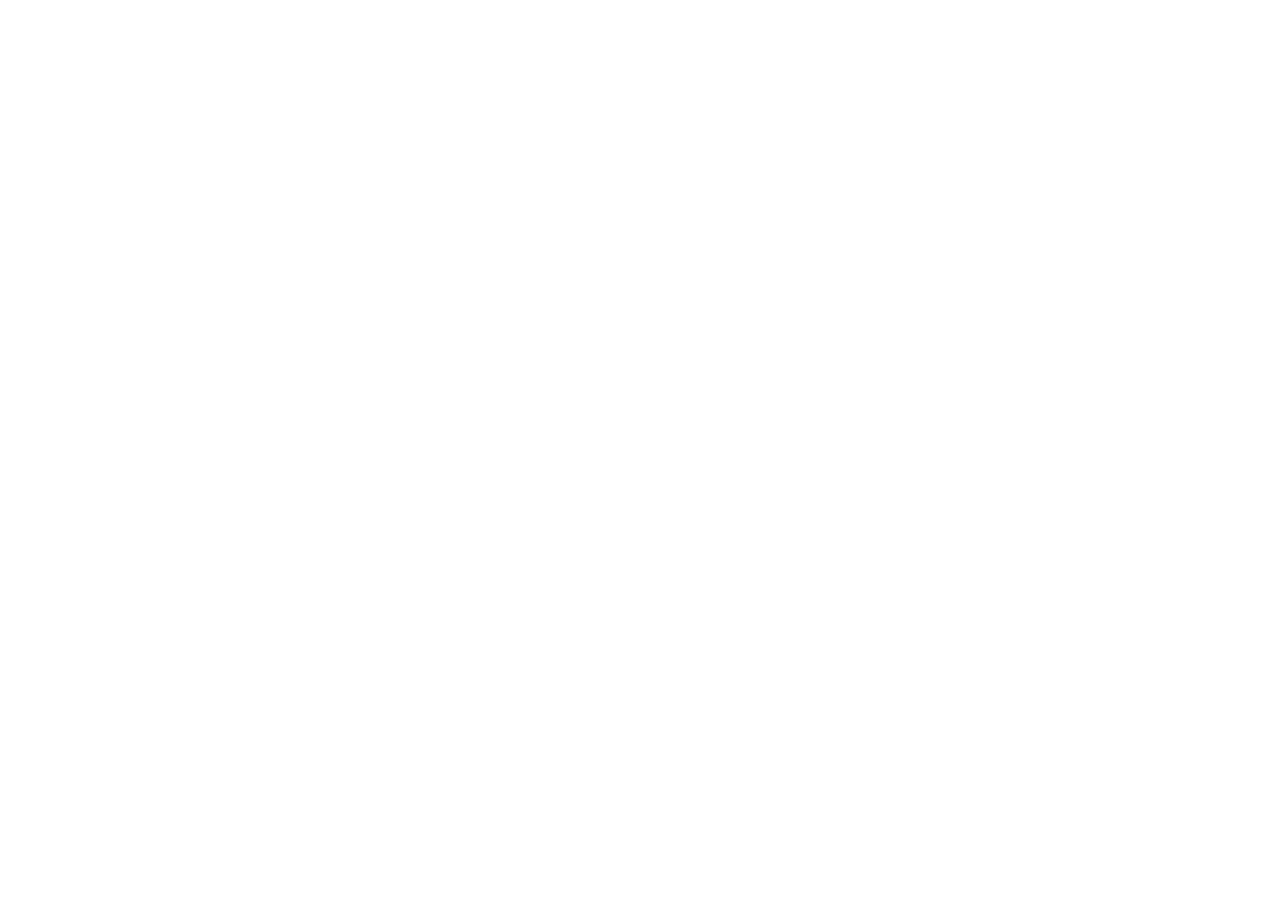
==== something.html @ 8d98f918 "Create something.html" ====
<!DOCTYPE html>
<html>
	<head>
		<meta charset="utf-8">
		<title>Jack Furmanek's Kickass Website</title>
		<style>
			body {
				margin: 0;
				overflow: hidden; /* Hide overflow to prevent scrolling of the background content */
			}

			.foreground-container {
				position: fixed;
				top: 0;
				left: 0;
				width: 100%;
				height: 100%;
				overflow-y: auto; /* Enable vertical scrolling */
				z-index: 1; /* Place it above the canvas */
			}

			.foreground {
				color: white;
				padding: 20px; /* Add some padding for visibility */
				background: rgba(0, 0, 0, 0); /* Add a semi-transparent background */
			}

			canvas {
				position: fixed;
				top: 0;
				left: 0;
				z-index: 0; /* Place the canvas in the background */
			}
		</style>
	</head>
	<body>
		<div class="foreground-container" onscroll="moveCamera()">
			<div class="foreground">
				<p>what?</p>
				<p>what?</p>
				<p>what?</p>
				<p>what?</p>
				<p>what?</p>
				<p>what?</p>
				<p>what?</p>
				<p>what?</p>
				<p>what?</p>
				<p>what?</p>
				<p>what?</p>
				<p>what?</p>
				<p>what?</p>
				<p>what?</p>
				<p>what?</p>
				<p>what?</p>
				<p>what?</p>
				<p>what?</p>
				<p>what?</p>
				<p>what?</p>
				<p>what?</p>
				<p>what?</p>
				<p>what?</p>
				<p>what?</p>
				<p>what?</p>
				<p>what?</p>
				<p>what?</p>
				<p>what?</p>
				<p>what?</p>
				<p>what?</p>
				<p>what?</p>
				<p>what?</p>
				<p>what?</p>
				<p>what?</p>
				<p>what?</p>
				<p>what?</p>
				<p>what?</p>
				<p>what?</p>
				<p>what?</p>
				<p>what?</p>
				<p>what?</p>
				<p>what?</p>
				<p>what?</p>
				<p>what?</p>
				<p>what?</p>
				<p>what?</p>
				<p>what?</p>
				<p>what?</p>
				<p>what?</p>
				<p>what?</p>
				<p>what?</p>
				<p>what?</p>
				<p>what?</p>
				<p>what?</p>
				<p>what?</p>
				<p>what?</p>
				<p>what?</p>
				<p>what?</p>
				<p>what?</p>
				<p>what?</p>
				<p>what?</p>
				<p>what?</p>
				<p>what?</p>
				<p>what?</p>
				<p>what?</p>
				<p>what?</p>
				<p>what?</p>
				<p>what?</p>
				<p>what?</p>
				<p>what?</p>
				<p>what?</p>
				<p>what?</p>
				<p>what?</p>
				<p>what?</p>
				<p>what?</p>
				<p>what?</p>
				<p>what?</p>
				<p>what?</p>
				<p>what?</p>
				<p>what?</p>
				<p>what?</p>
				<p>what?</p>
				<p>what?</p>
				<p>what?</p>
				<p>what?</p>
				<p>what?</p>
				<p>what?</p>
				<p>what?</p>
				<p>what?</p>
				<p>what?</p>
				<p>what?</p>
				<p>what?</p>
				<p>what?</p>
				<p>what?</p>
				<p>what?</p>
				<p>what?</p>
				<p>what?</p>
				<p>what?</p>
				<p>what?</p>
				<p>what?</p>
				<p>what?</p>
				<p>what?</p>
				<p>what?</p>
				<p>what?</p>
				<p>what?</p>
				<p>what?</p>
				<p>what?</p>
				<p>what?</p>
				<p>what?</p>
				<p>what?</p>
				<p>what?</p>
				<p>what?</p>
				<p>what?</p>
				<p>what?</p>
				<p>what?</p>
				<p>what?</p>
				<p>what?</p>
				<p>what?</p>
				<p>what?</p>
				<p>what?</p>
				<p>what?</p>
				<p>what?</p>
				<p>what?</p>
				<p>what?</p>
				<p>what?</p>
				<p>what?</p>
				<p>what?</p>
				<p>what?</p>
				<p>what?</p>
				<p>what?</p>
				<p>what?</p>
				<p>what?</p>
				<p>what?</p>
				<p>what?</p>
				<p>what?</p>
				
			</div>
		</div>

		<script src="three.js"></script>
		<script>
			const scene = new THREE.Scene();
			const camera = new THREE.PerspectiveCamera( 75, window.innerWidth / window.innerHeight, 0.1, 1000 );

			const renderer = new THREE.WebGLRenderer();
			renderer.setSize( window.innerWidth, window.innerHeight );
			document.body.appendChild( renderer.domElement );

			const geometry = new THREE.BoxGeometry( 10, 20, 2 );
			const material = new THREE.MeshBasicMaterial( { color: 0xFF5733, wireframe: true } );
			const cube = new THREE.Mesh( geometry, material );
			scene.add( cube );

			camera.position.z = 40;
			const cubeInitY = 0;
			cube.rotation.y = cubeInitY;

			const cameraInitX = 0;
			camera.position.x = cameraInitX;

			function moveCamera() {
				const container = document.querySelector('.foreground-container');
				const scrollPosition = container.scrollTop;

				camera.position.x = (scrollPosition * -0.05) + cameraInitX;
			}

			sincount = 0;

			function animate() {
				requestAnimationFrame(animate);

				sincount += 0.01;
				cube.position.y = 3 * Math.sin(sincount * 4);
				cube.rotation.x = 0.25 * Math.sin(sincount);
				cube.rotation.y = (0.15 * Math.sin(sincount * 1.25)) + cubeInitY;
				cube.rotation.z = 0.15 * Math.sin(sincount * 1.25);

				renderer.render(scene, camera);
			}

			animate();
		</script>
	</body>
</html>
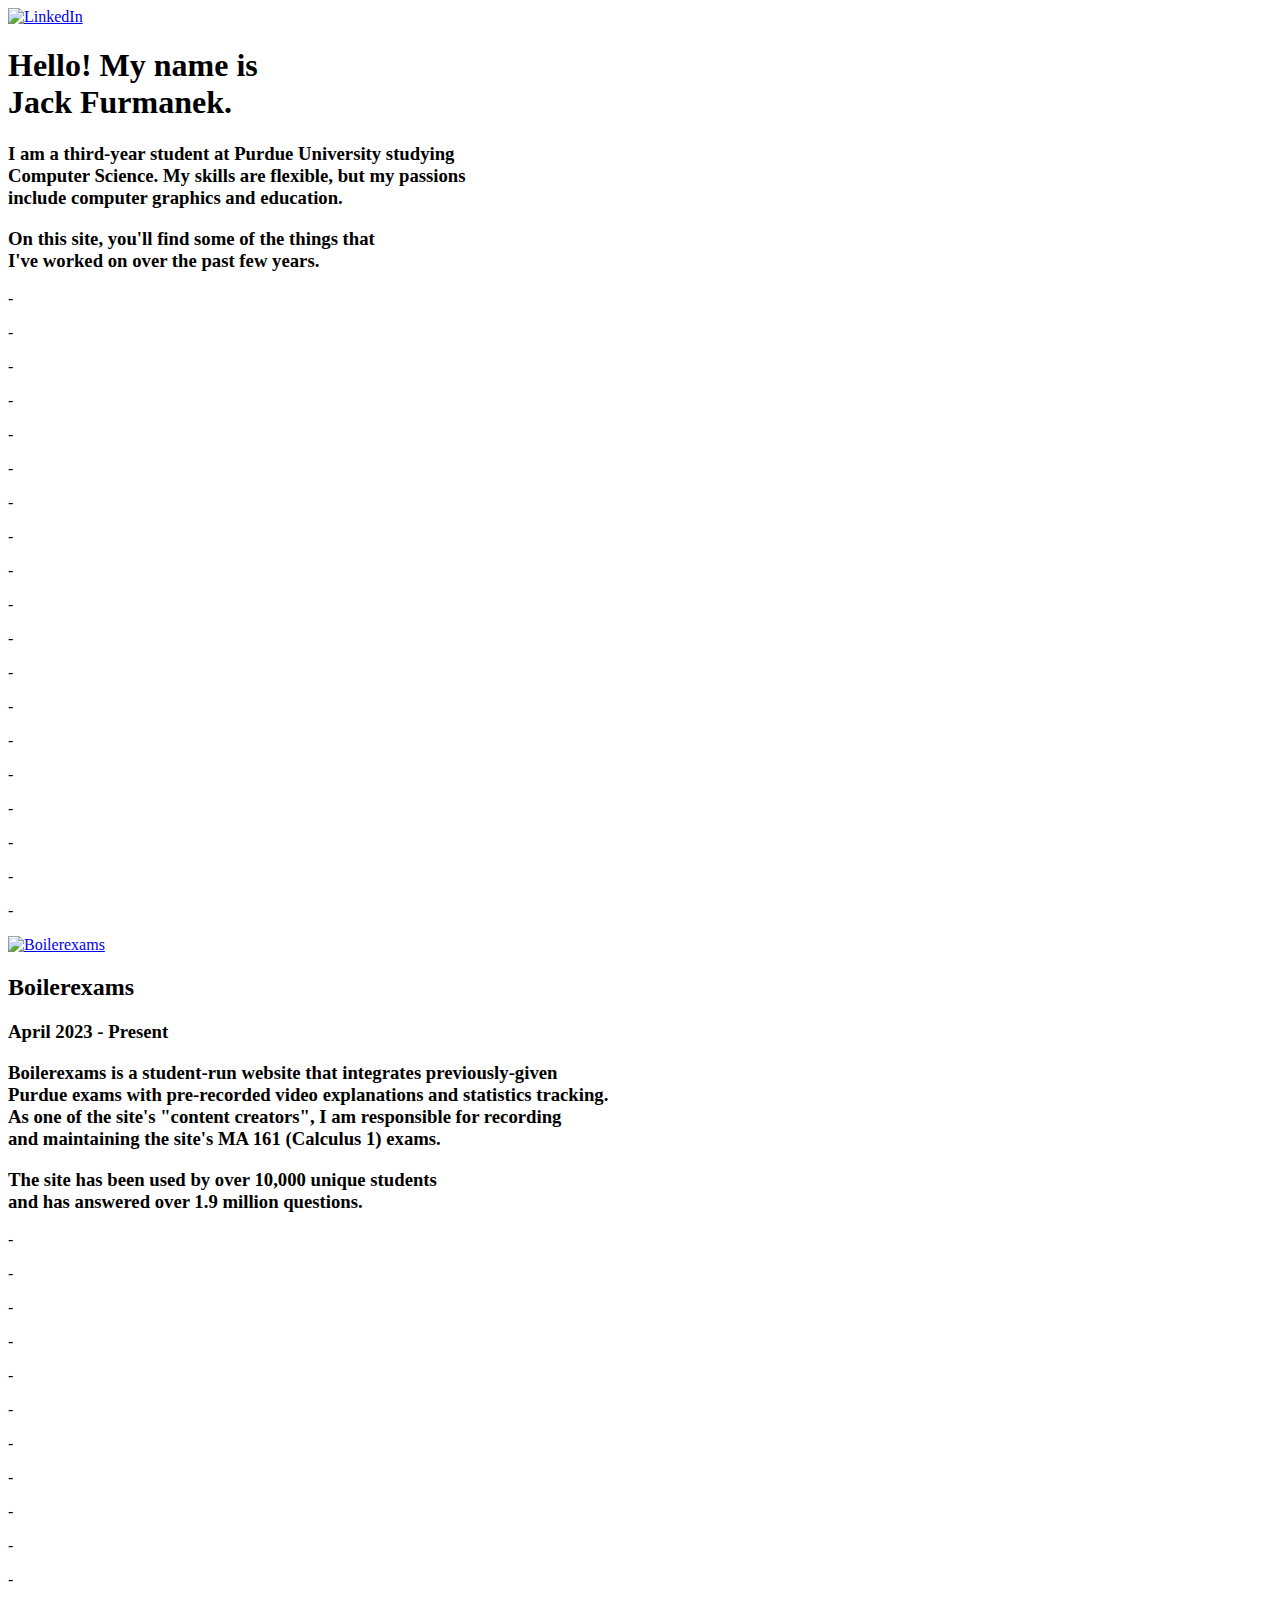
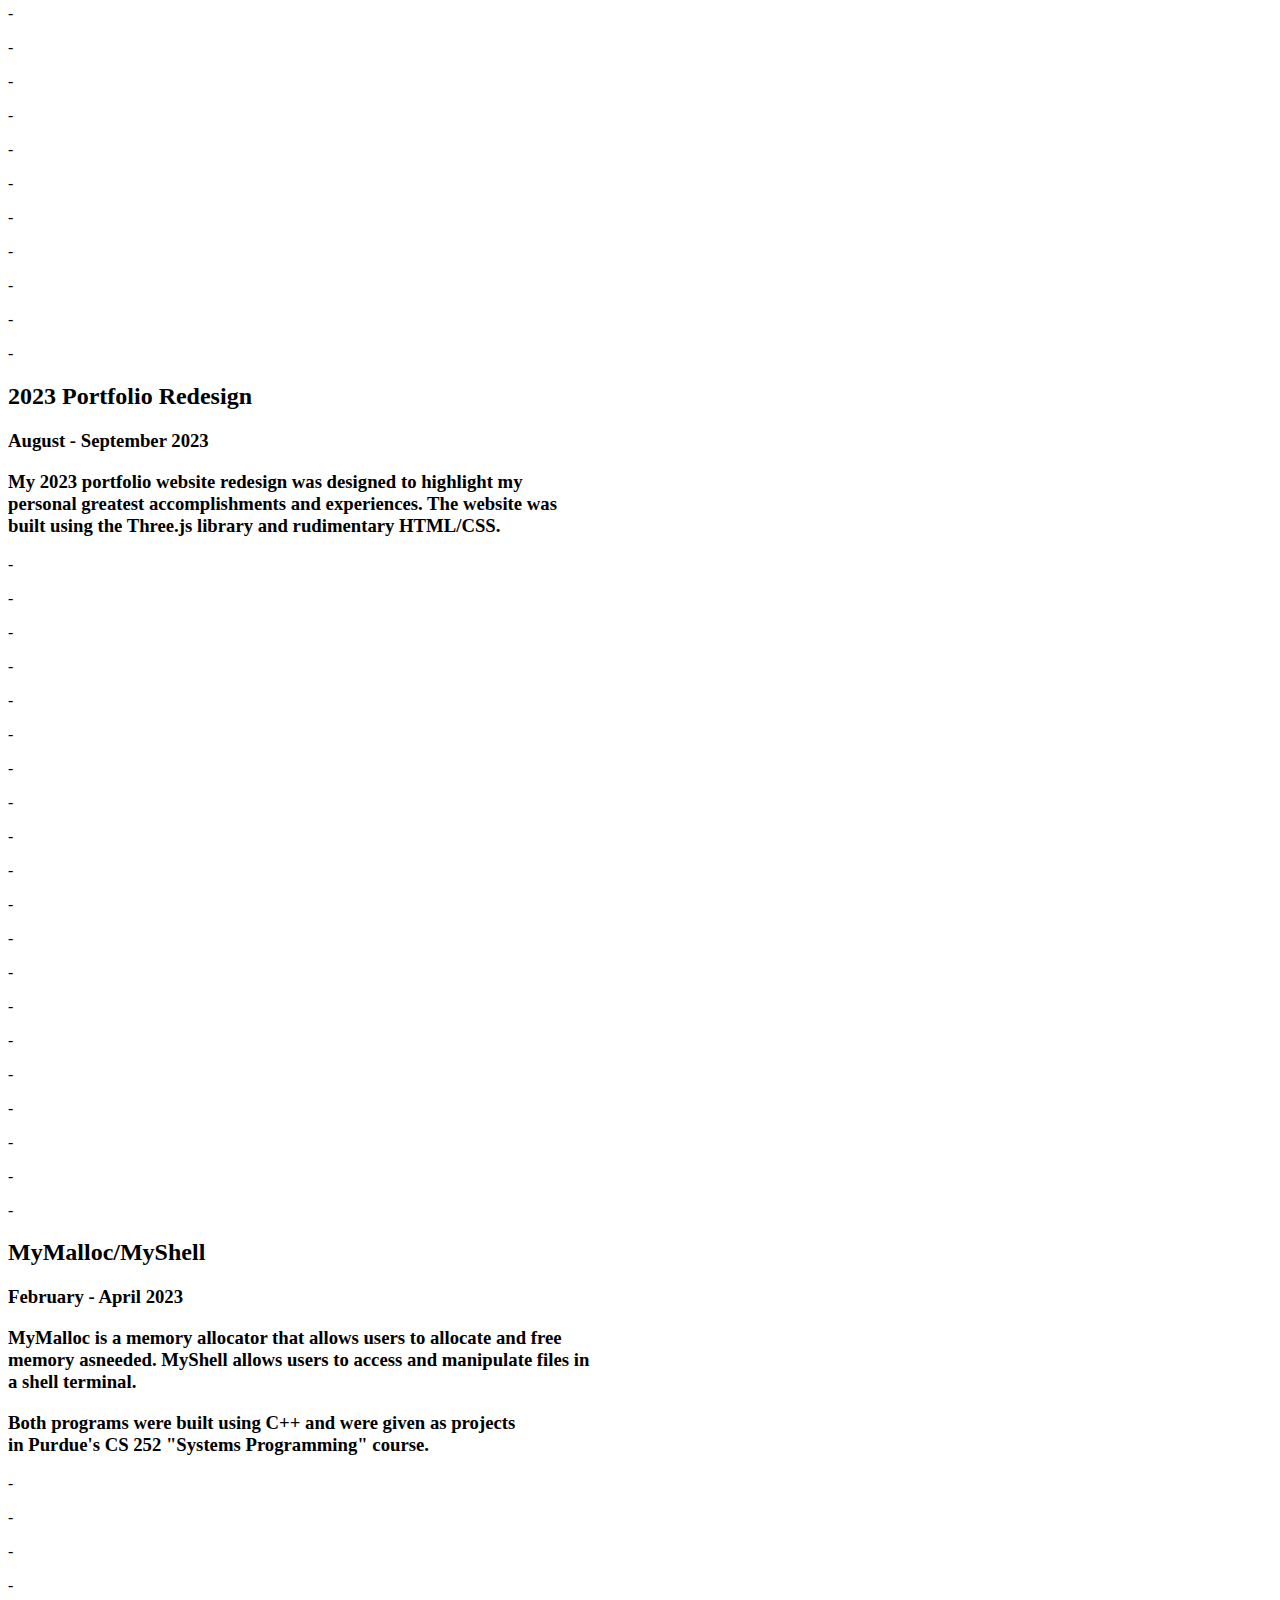
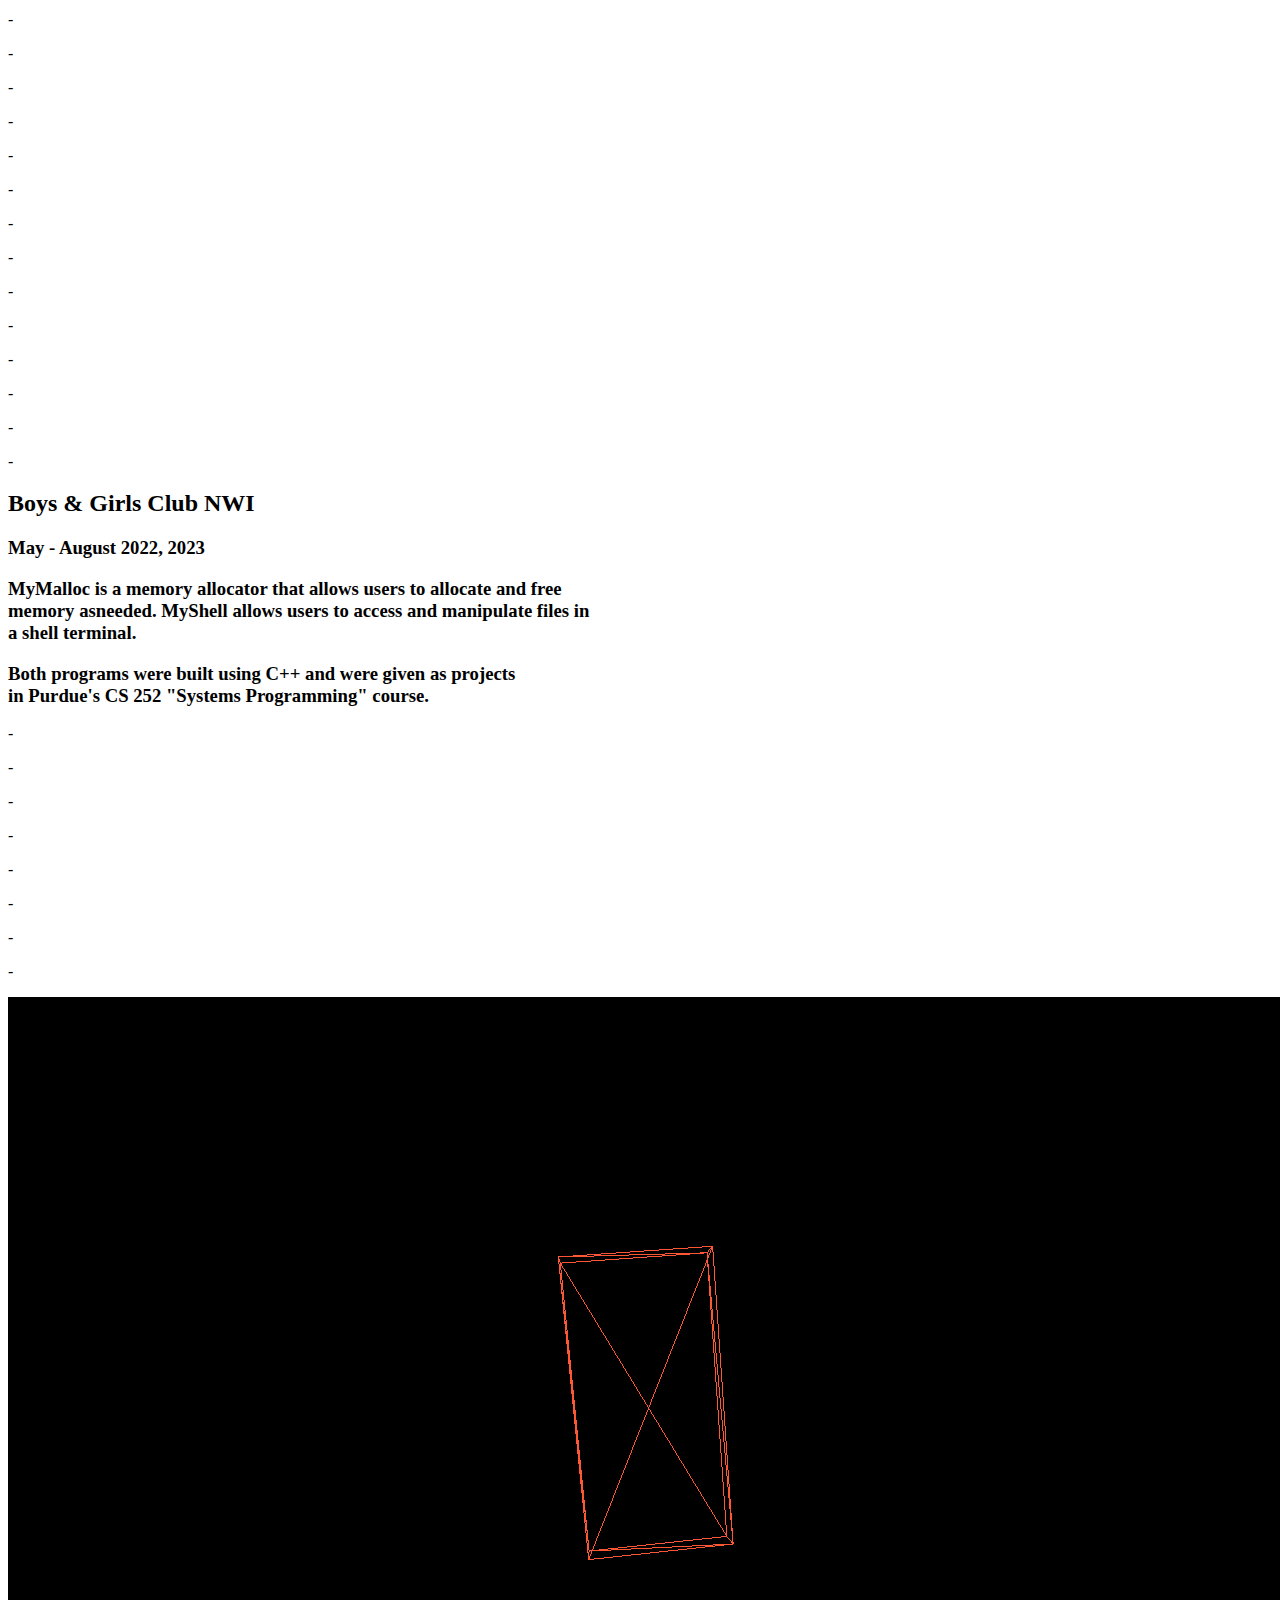
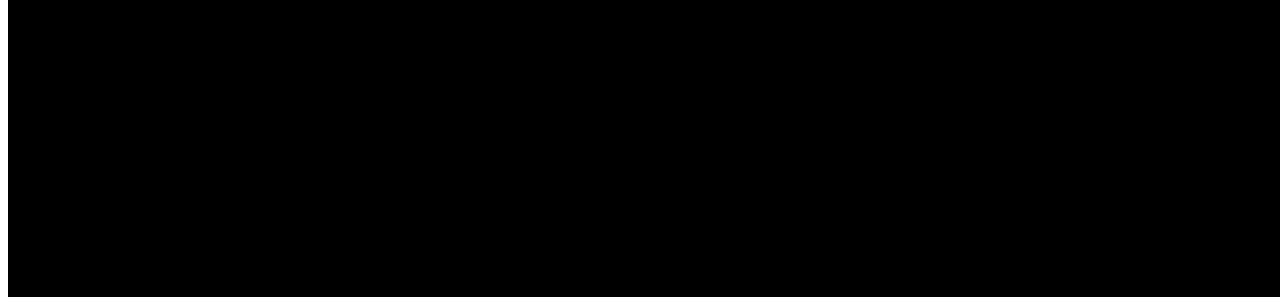
==== commit 4153029e: "Update something.html" ====
--- a/something.html
+++ b/something.html
@@ -3,175 +3,144 @@
 	<head>
 		<meta charset="utf-8">
 		<title>Jack Furmanek's Kickass Website</title>
-		<style>
-			body {
-				margin: 0;
-				overflow: hidden; /* Hide overflow to prevent scrolling of the background content */
-			}
-
-			.foreground-container {
-				position: fixed;
-				top: 0;
-				left: 0;
-				width: 100%;
-				height: 100%;
-				overflow-y: auto; /* Enable vertical scrolling */
-				z-index: 1; /* Place it above the canvas */
-			}
-
-			.foreground {
-				color: white;
-				padding: 20px; /* Add some padding for visibility */
-				background: rgba(0, 0, 0, 0); /* Add a semi-transparent background */
-			}
-
-			canvas {
-				position: fixed;
-				top: 0;
-				left: 0;
-				z-index: 0; /* Place the canvas in the background */
-			}
-		</style>
+		<link rel="stylesheet" type="text/css" href="style.css">
 	</head>
 	<body>
 		<div class="foreground-container" onscroll="moveCamera()">
 			<div class="foreground">
-				<p>what?</p>
-				<p>what?</p>
-				<p>what?</p>
-				<p>what?</p>
-				<p>what?</p>
-				<p>what?</p>
-				<p>what?</p>
-				<p>what?</p>
-				<p>what?</p>
-				<p>what?</p>
-				<p>what?</p>
-				<p>what?</p>
-				<p>what?</p>
-				<p>what?</p>
-				<p>what?</p>
-				<p>what?</p>
-				<p>what?</p>
-				<p>what?</p>
-				<p>what?</p>
-				<p>what?</p>
-				<p>what?</p>
-				<p>what?</p>
-				<p>what?</p>
-				<p>what?</p>
-				<p>what?</p>
-				<p>what?</p>
-				<p>what?</p>
-				<p>what?</p>
-				<p>what?</p>
-				<p>what?</p>
-				<p>what?</p>
-				<p>what?</p>
-				<p>what?</p>
-				<p>what?</p>
-				<p>what?</p>
-				<p>what?</p>
-				<p>what?</p>
-				<p>what?</p>
-				<p>what?</p>
-				<p>what?</p>
-				<p>what?</p>
-				<p>what?</p>
-				<p>what?</p>
-				<p>what?</p>
-				<p>what?</p>
-				<p>what?</p>
-				<p>what?</p>
-				<p>what?</p>
-				<p>what?</p>
-				<p>what?</p>
-				<p>what?</p>
-				<p>what?</p>
-				<p>what?</p>
-				<p>what?</p>
-				<p>what?</p>
-				<p>what?</p>
-				<p>what?</p>
-				<p>what?</p>
-				<p>what?</p>
-				<p>what?</p>
-				<p>what?</p>
-				<p>what?</p>
-				<p>what?</p>
-				<p>what?</p>
-				<p>what?</p>
-				<p>what?</p>
-				<p>what?</p>
-				<p>what?</p>
-				<p>what?</p>
-				<p>what?</p>
-				<p>what?</p>
-				<p>what?</p>
-				<p>what?</p>
-				<p>what?</p>
-				<p>what?</p>
-				<p>what?</p>
-				<p>what?</p>
-				<p>what?</p>
-				<p>what?</p>
-				<p>what?</p>
-				<p>what?</p>
-				<p>what?</p>
-				<p>what?</p>
-				<p>what?</p>
-				<p>what?</p>
-				<p>what?</p>
-				<p>what?</p>
-				<p>what?</p>
-				<p>what?</p>
-				<p>what?</p>
-				<p>what?</p>
-				<p>what?</p>
-				<p>what?</p>
-				<p>what?</p>
-				<p>what?</p>
-				<p>what?</p>
-				<p>what?</p>
-				<p>what?</p>
-				<p>what?</p>
-				<p>what?</p>
-				<p>what?</p>
-				<p>what?</p>
-				<p>what?</p>
-				<p>what?</p>
-				<p>what?</p>
-				<p>what?</p>
-				<p>what?</p>
-				<p>what?</p>
-				<p>what?</p>
-				<p>what?</p>
-				<p>what?</p>
-				<p>what?</p>
-				<p>what?</p>
-				<p>what?</p>
-				<p>what?</p>
-				<p>what?</p>
-				<p>what?</p>
-				<p>what?</p>
-				<p>what?</p>
-				<p>what?</p>
-				<p>what?</p>
-				<p>what?</p>
-				<p>what?</p>
-				<p>what?</p>
-				<p>what?</p>
-				<p>what?</p>
-				<p>what?</p>
-				<p>what?</p>
-				<p>what?</p>
-				<p>what?</p>
-				<p>what?</p>
-				<p>what?</p>
-				<p>what?</p>
-				<p>what?</p>
-				<p>what?</p>
-				
+				<div>
+					<a href="https://www.linkedin.com/in/jackfurmanek/" target="_blank">
+						<img src="logos\linkedin.png" alt="LinkedIn" width="50" height="50">
+					</a>
+					<!-- <a href="mailto:jackfurmanek@gmail.com" target="_blank">
+						<img src="logos\mail.png" alt="Email" width="50" height="50">
+					</a> -->
+					<h1>Hello! My name is<br>Jack Furmanek.</h1>
+					<h3>I am a third-year student at Purdue University studying<br>Computer Science. My skills are flexible,
+						 but my passions<br>include computer graphics and education.</h3>
+					<h3 class="lasth2">On this site, you'll find some of the things that<br>I've worked on over the past few years.</h3>
+				</div>
+				<div>
+					<p>-</p>
+					<p>-</p>
+					<p>-</p>
+					<p>-</p>
+					<p>-</p>
+					<p>-</p>
+					<p>-</p>
+					<p>-</p>
+					<p>-</p>
+					<p>-</p>
+					<p>-</p>
+					<p>-</p>
+					<p>-</p>
+					<p>-</p>
+					<p>-</p>
+					<p>-</p>
+					<p>-</p>
+					<p>-</p>
+					<p class="lasttick">-</p>
+					<a href="https://www.boilerexams.com" target="_blank">
+						<img src="logos\link.png" alt="Boilerexams" width="35" height="35">
+					</a>
+					<h2>Boilerexams</h2>
+					<h3 class="tenure">April 2023 - Present</h3>
+					<h3>Boilerexams is a student-run website that integrates previously-given<br>
+						Purdue exams with pre-recorded video explanations and statistics tracking.<br>
+						As one of the site's "content creators", I am responsible for recording<br>
+						and maintaining the site's MA 161 (Calculus 1) exams.</h3>
+					<h3 class="lasth2">The site has been used by over 10,000 unique students<br>
+						and has answered over 1.9 million questions.</h3>
+					<p>-</p>
+					<p>-</p>
+					<p>-</p>
+					<p>-</p>
+					<p>-</p>
+					<p>-</p>
+					<p>-</p>
+					<p>-</p>
+					<p>-</p>
+					<p>-</p>
+					<p>-</p>
+					<p>-</p>
+					<p>-</p>
+					<p>-</p>
+					<p>-</p>
+					<p>-</p>
+					<p>-</p>
+					<p>-</p>
+					<p>-</p>
+					<p>-</p>
+					<p>-</p>
+					<p class="lasttick">-</p>
+					<h2>2023 Portfolio Redesign</h2>
+					<h3 class="tenure">August - September 2023</h3>
+					<h3 class="lasth2">My 2023 portfolio website redesign was designed to highlight my<br>personal
+						greatest accomplishments and experiences. The website was<br>
+						built using the Three.js library and rudimentary HTML/CSS.</h3>
+					<p>-</p>
+					<p>-</p>
+					<p>-</p>
+					<p>-</p>
+					<p>-</p>
+					<p>-</p>
+					<p>-</p>
+					<p>-</p>
+					<p>-</p>
+					<p>-</p> 
+					<p>-</p>
+					<p>-</p>
+					<p>-</p>
+					<p>-</p>
+					<p>-</p>
+					<p>-</p>
+					<p>-</p>
+					<p>-</p>
+					<p>-</p>
+					<p class="lasttick">-</p>
+					<h2>MyMalloc/MyShell</h2>
+					<h3 class="tenure">February - April 2023</h3>
+					<h3>MyMalloc is a memory allocator that allows users to allocate and free<br>
+						memory asneeded. MyShell allows users to access and manipulate files in<br>
+						a shell terminal.</h3>
+					<h3 class="lasth2">Both programs were built using C++ and were given as projects<br>
+						in Purdue's CS 252 "Systems Programming" course.</h3>
+					<p>-</p>
+					<p>-</p>
+					<p>-</p>
+					<p>-</p>
+					<p>-</p>
+					<p>-</p>
+					<p>-</p>
+					<p>-</p>
+					<p>-</p>
+					<p>-</p>
+					<p>-</p>
+					<p>-</p>
+					<p>-</p>
+					<p>-</p>
+					<p>-</p>
+					<p>-</p>
+					<p>-</p>
+					<p class="lasttick">-</p>
+					<h2>Boys & Girls Club NWI</h2>
+					<h3 class="tenure">May - August 2022, 2023</h3>
+					<h3>MyMalloc is a memory allocator that allows users to allocate and free<br>
+						memory asneeded. MyShell allows users to access and manipulate files in<br>
+						a shell terminal.</h3>
+					<h3 class="lasth2">Both programs were built using C++ and were given as projects<br>
+						in Purdue's CS 252 "Systems Programming" course.</h3>
+					<p>-</p>
+					<p>-</p>
+					<p>-</p>
+					<p>-</p>
+					<p>-</p>
+					<p>-</p>
+					<p>-</p>
+					<p>-</p>
+
+					
+				</div>
 			</div>
 		</div>
 
@@ -188,6 +157,24 @@
 			const material = new THREE.MeshBasicMaterial( { color: 0xFF5733, wireframe: true } );
 			const cube = new THREE.Mesh( geometry, material );
 			scene.add( cube );
+
+			const geometr = new THREE.BoxGeometry( 20, 10, 2 );
+			const materia = new THREE.MeshBasicMaterial( { color: 0xFF5733, wireframe: true } );
+			const cub = new THREE.Mesh( geometr, materia );
+			scene.add( cub );
+			cub.position.x = -60;
+
+			const geomet = new THREE.BoxGeometry( 10, 20, 2 );
+			const materi = new THREE.MeshBasicMaterial( { color: 0xFF5733, wireframe: true } );
+			const cu = new THREE.Mesh( geomet, materi );
+			scene.add( cu );
+			cu.position.x = -120;
+
+			const geome = new THREE.BoxGeometry( 10, 20, 2 );
+			const mater = new THREE.MeshBasicMaterial( { color: 0xFF5733, wireframe: true } );
+			const c = new THREE.Mesh( geome, mater );
+			scene.add( c );
+			c.position.x = -180;
 
 			camera.position.z = 40;
 			const cubeInitY = 0;
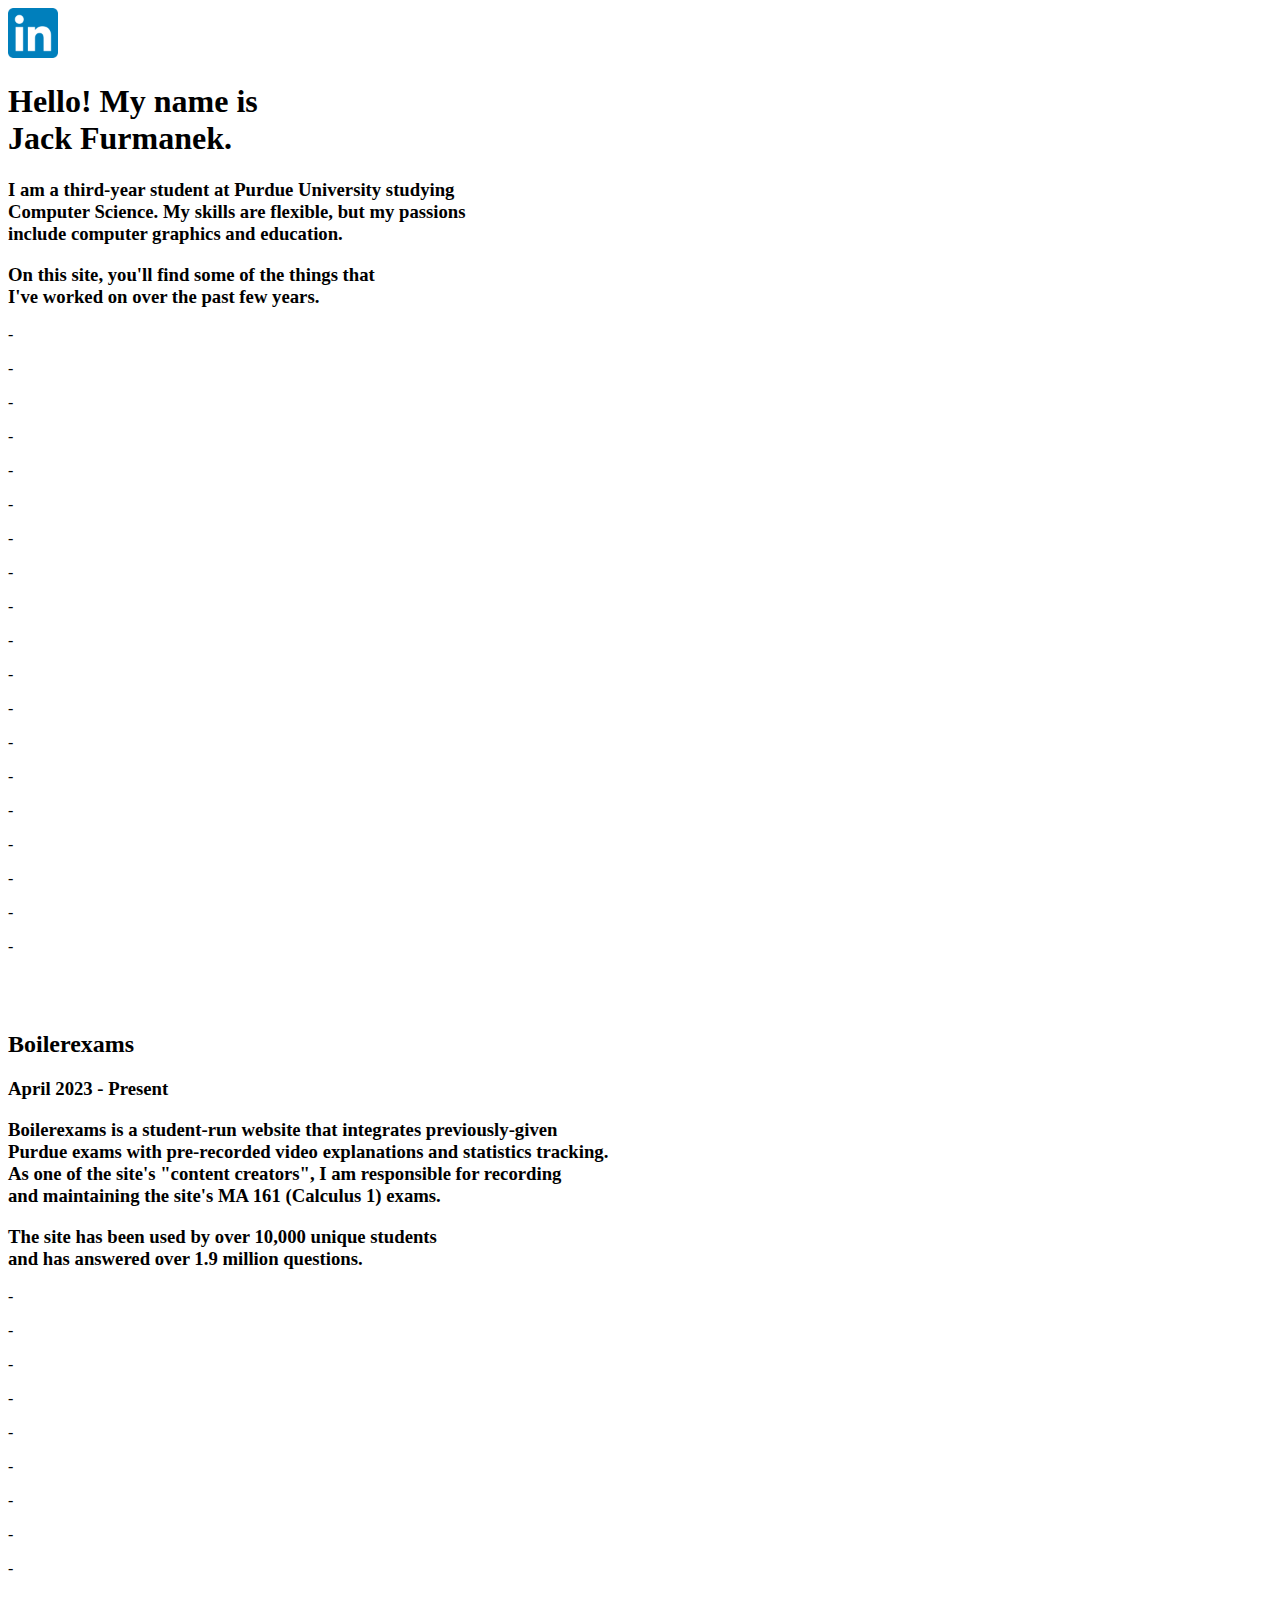
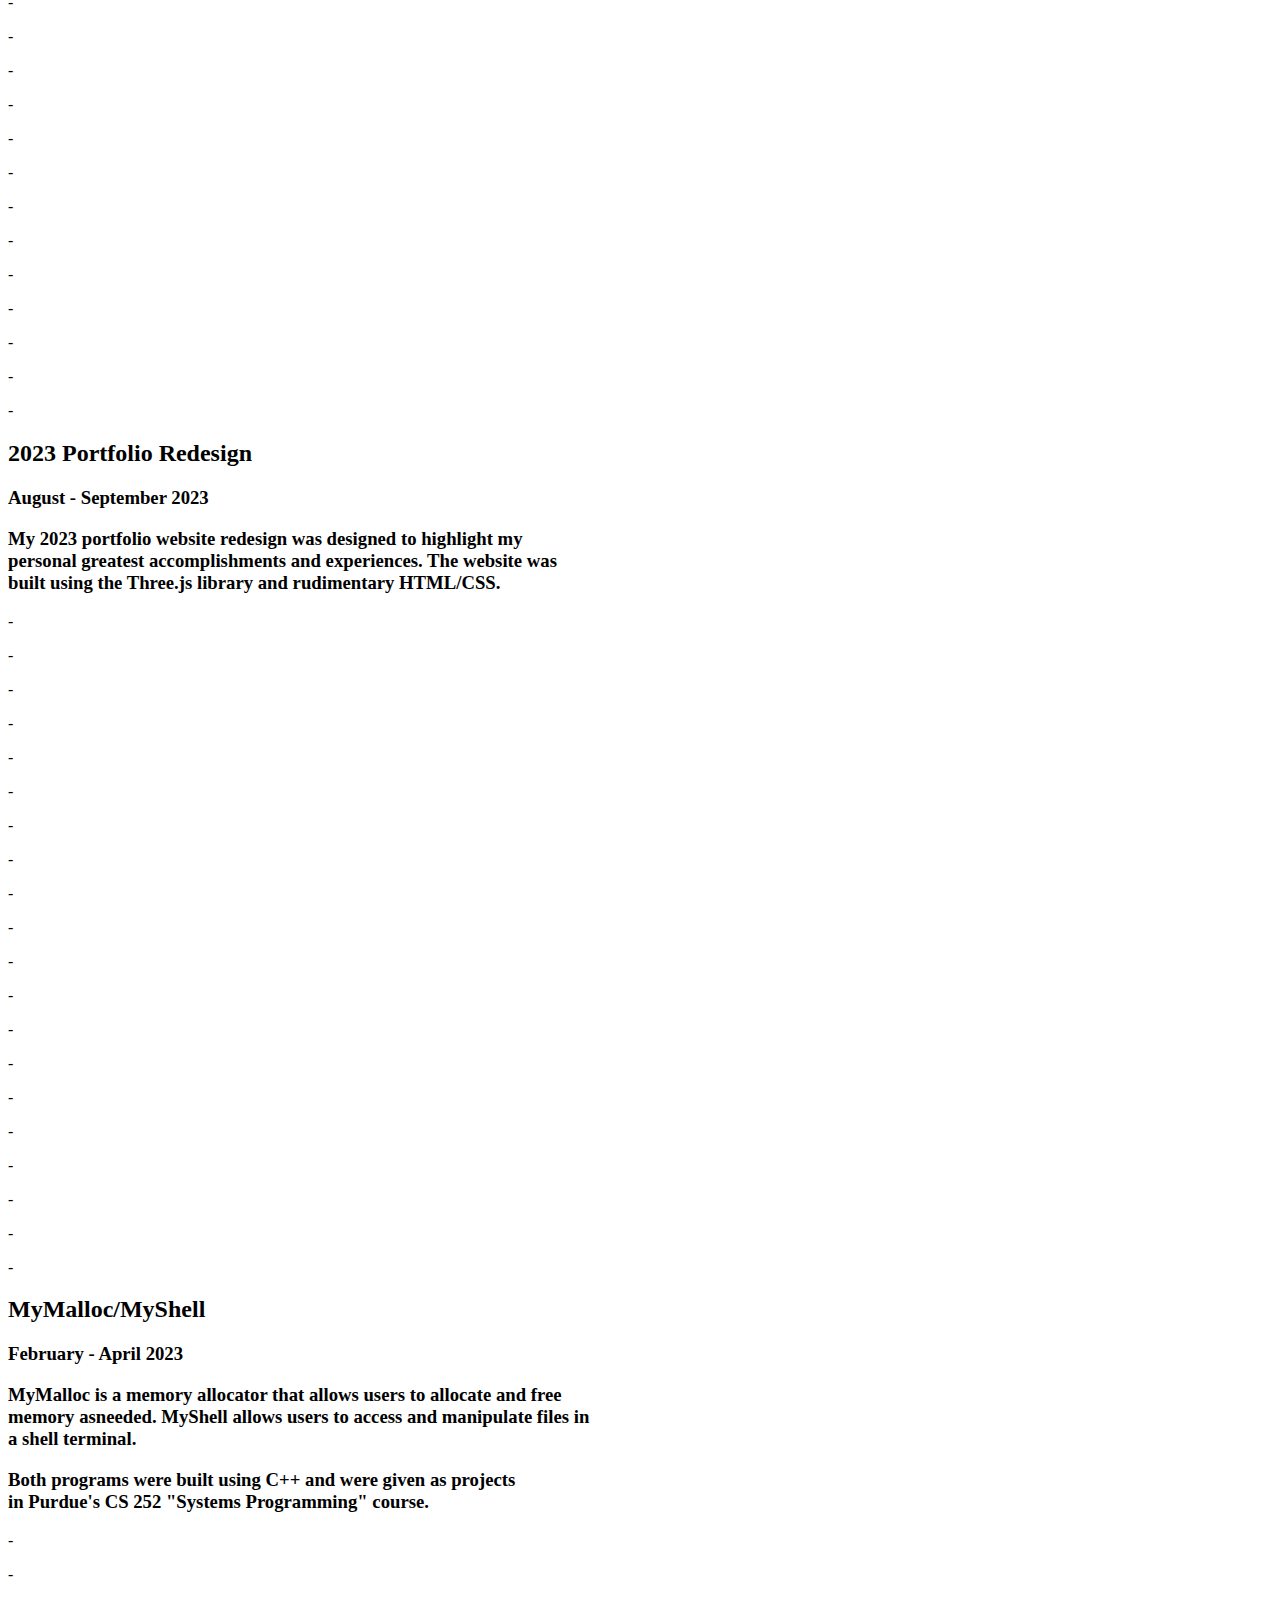
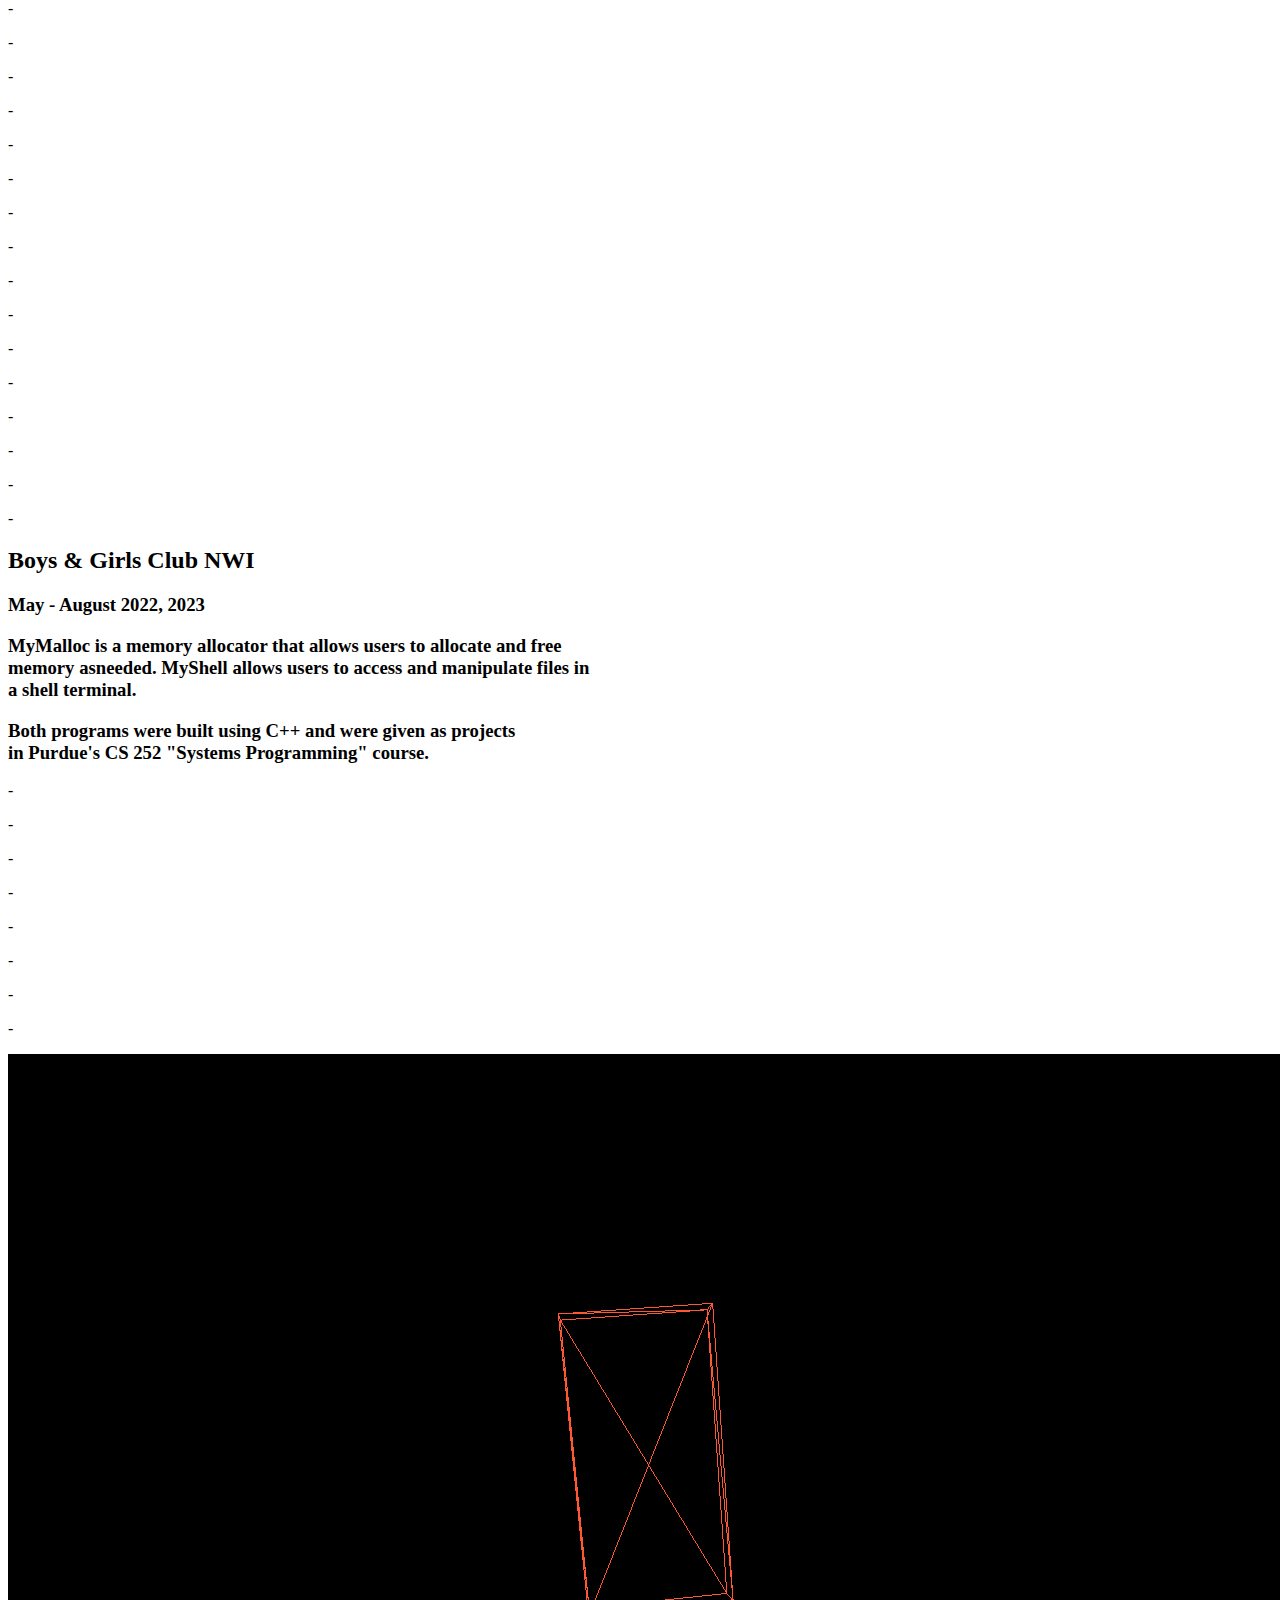
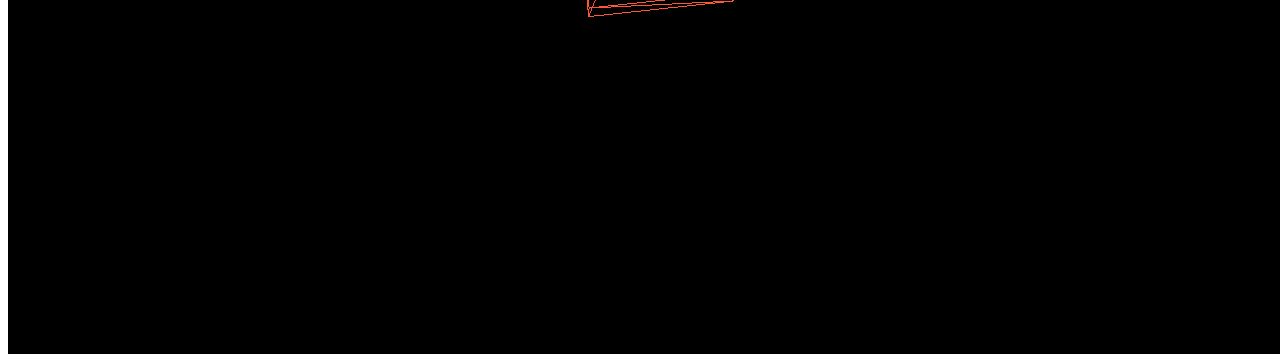
==== commit 3397c7c6: "Update something.html" ====
--- a/something.html
+++ b/something.html
@@ -10,10 +10,10 @@
 			<div class="foreground">
 				<div>
 					<a href="https://www.linkedin.com/in/jackfurmanek/" target="_blank">
-						<img src="logos\linkedin.png" alt="LinkedIn" width="50" height="50">
+						<img src="linkedin.png" alt="LinkedIn" width="50" height="50">
 					</a>
 					<!-- <a href="mailto:jackfurmanek@gmail.com" target="_blank">
-						<img src="logos\mail.png" alt="Email" width="50" height="50">
+						<img src="mail.png" alt="Email" width="50" height="50">
 					</a> -->
 					<h1>Hello! My name is<br>Jack Furmanek.</h1>
 					<h3>I am a third-year student at Purdue University studying<br>Computer Science. My skills are flexible,
@@ -41,7 +41,7 @@
 					<p>-</p>
 					<p class="lasttick">-</p>
 					<a href="https://www.boilerexams.com" target="_blank">
-						<img src="logos\link.png" alt="Boilerexams" width="35" height="35">
+						<img src="link.png" alt="Boilerexams" width="35" height="35">
 					</a>
 					<h2>Boilerexams</h2>
 					<h3 class="tenure">April 2023 - Present</h3>
